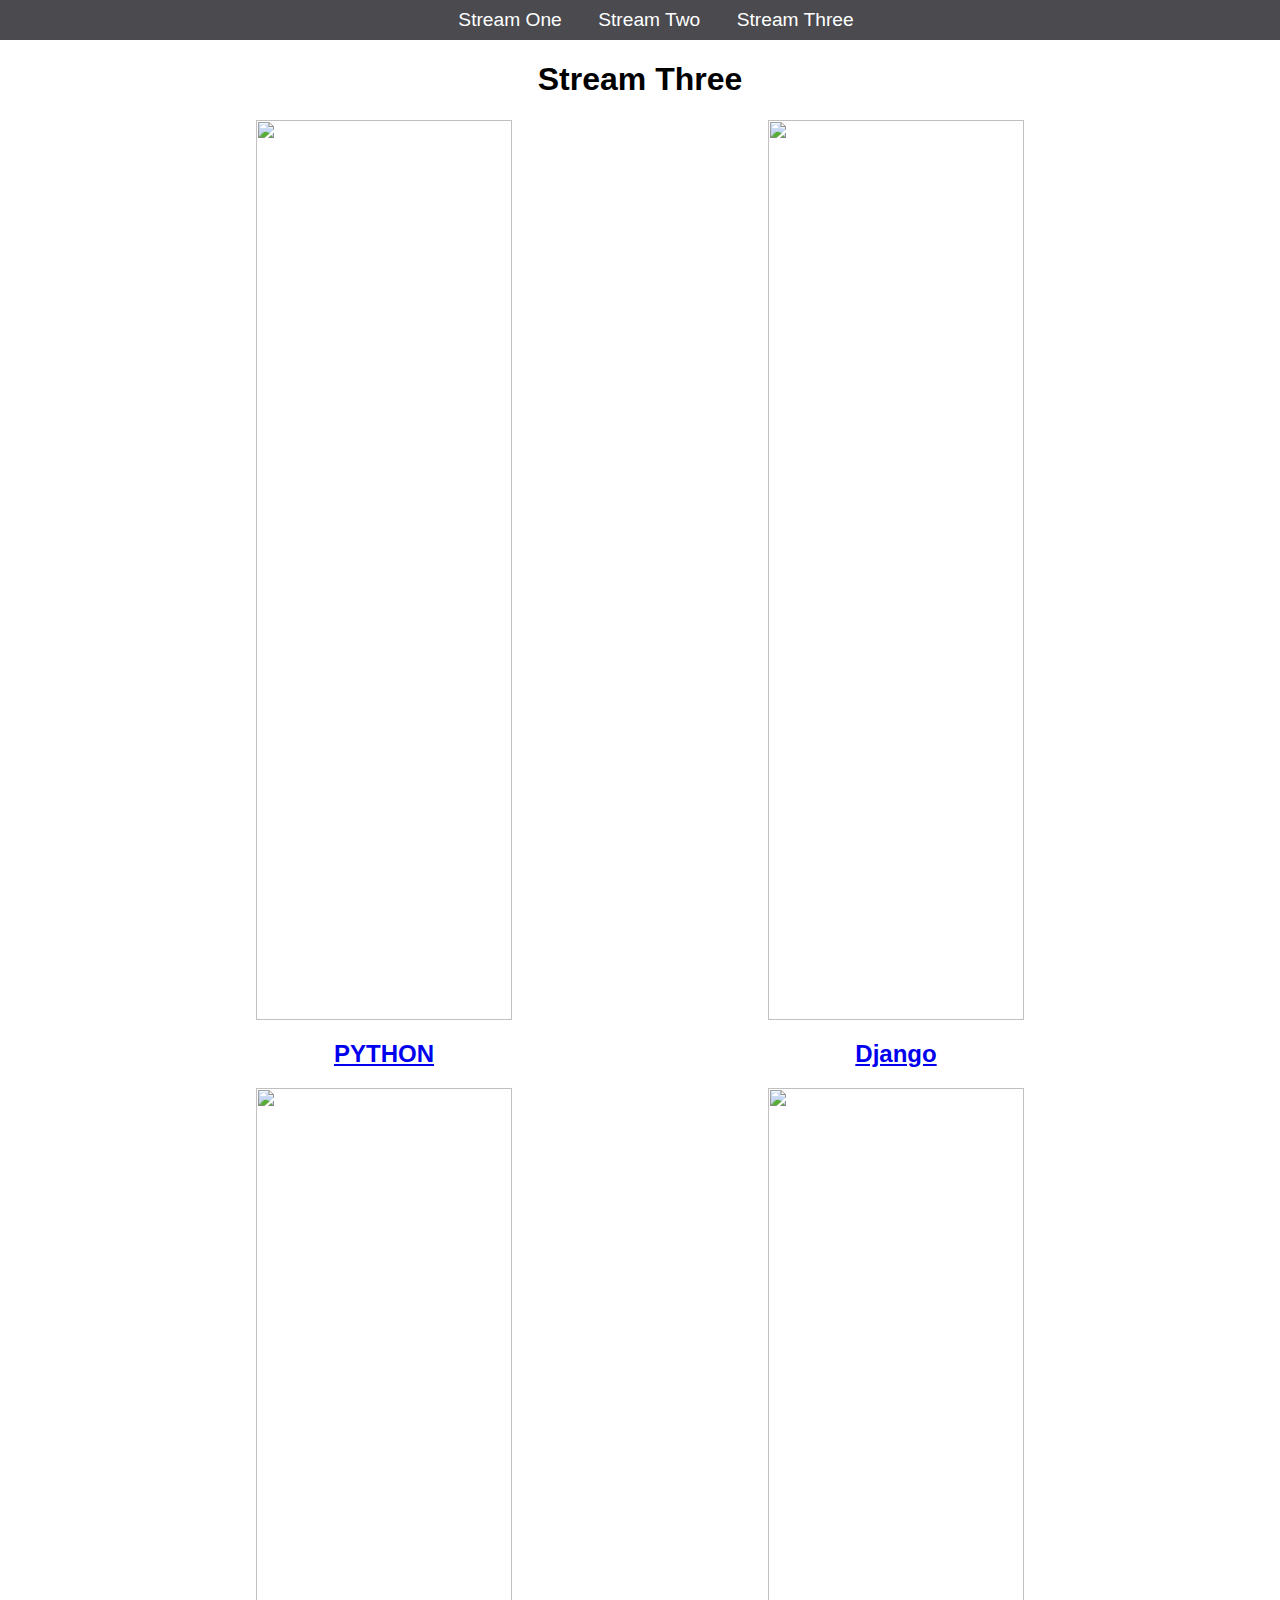
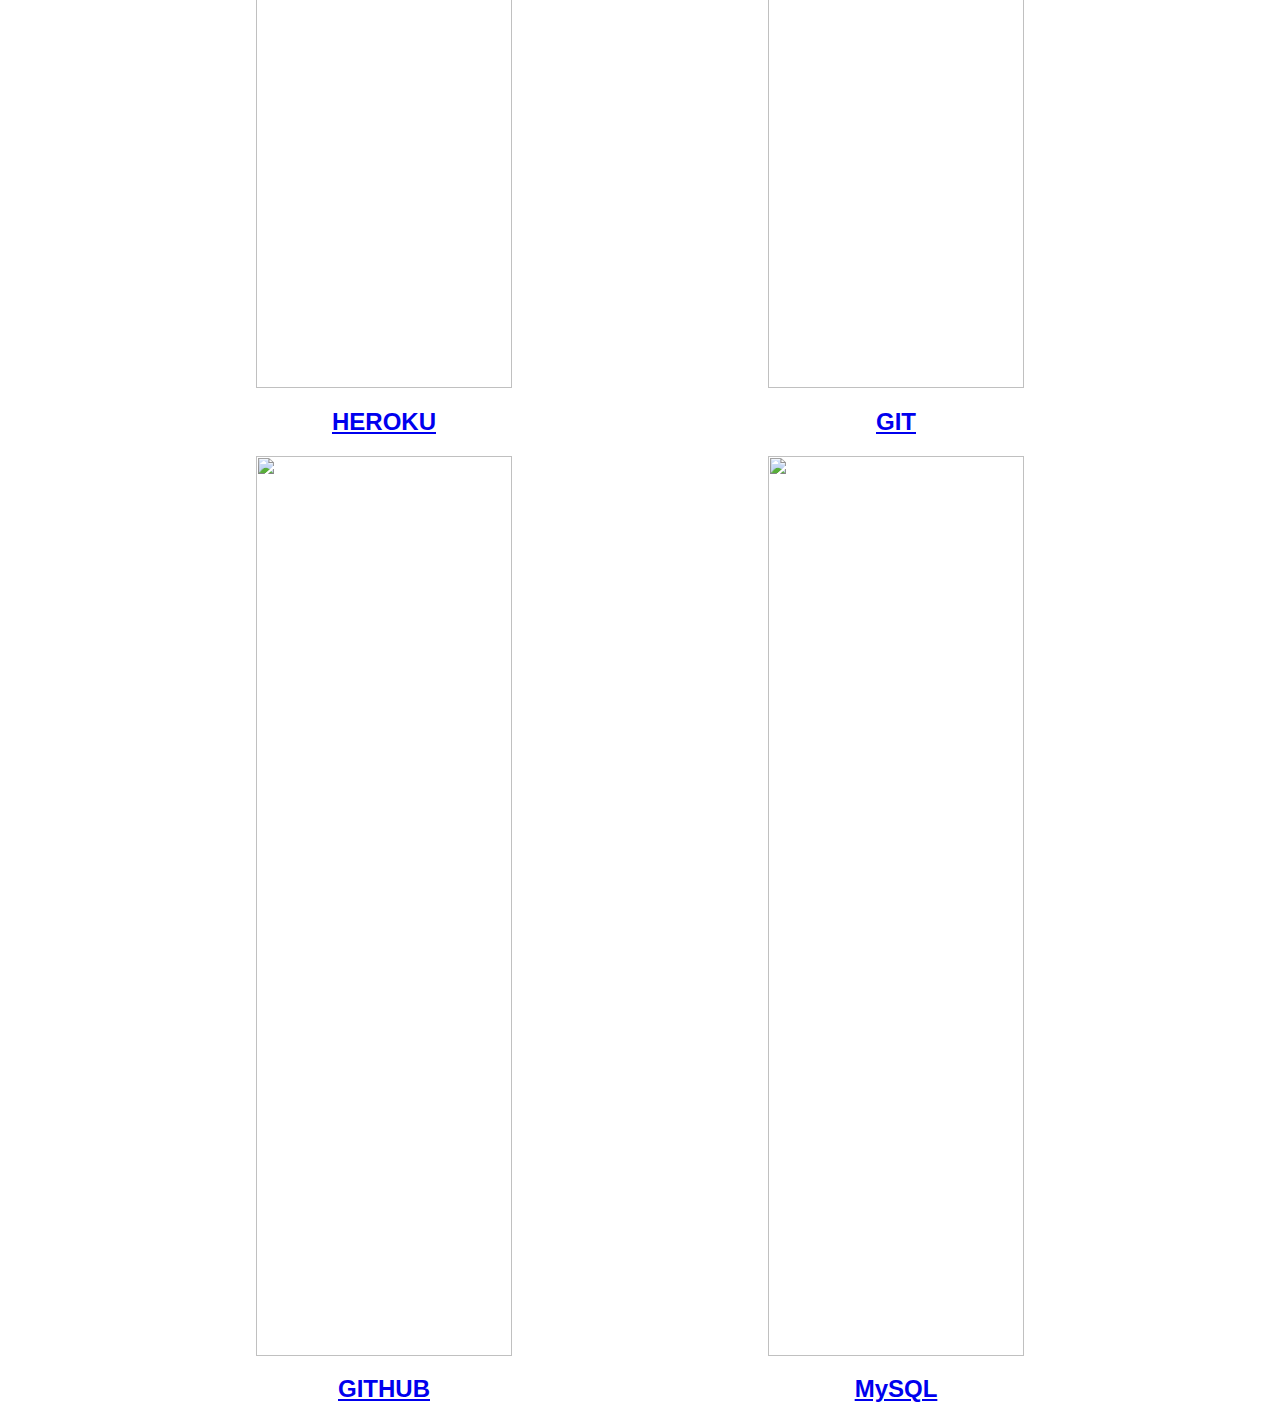
==== stream-three.html @ 292f3c5e "Initial commit" ====
<html>
    <header>
        <title>Hello World</title>
        <link rel="stylesheet" href="css/style.css" type="text/css" />
    </header>
    <body>
        <nav>
            <ul>
                <li><a href="stream-one.html">Stream One</a></li>
                <li><a href="stream-two.html">Stream Two</a></li>
                <li><a href="stream-three.html">Stream Three</a></li>
            </ul>
        </nav>
        <h1>Stream Three</h1>
        <div class="card">
            <a href="https://en.wikipedia.org/wiki/Python_(programming_language)">
                <img src="https://pbs.twimg.com/profile_images/439154912719413248/pUBY5pVj_400x400.png" />
                <h2>PYTHON</h2>
            </a>
        </div>
        <div class="card">
            <a href="https://en.wikipedia.org/wiki/Django_(web_framework)">
                <img src="https://www.securityinfo.it/wp-content/uploads/2018/04/1_1OBwwxzJksMv0YDD-XmyBw.png" />
                <h2>Django</h2>
            </a>
        </div>
        <div class="card">
            <a href="https://en.wikipedia.org/wiki/Heroku">
                <img src="https://dab1nmslvvntp.cloudfront.net/wp-content/uploads/2016/04/1461122387heroku-logo.jpg" />
                <h2>HEROKU</h2>
            </a>
        </div>
        <div class="card">
            <a href="https://en.wikipedia.org/wiki/Git">
                <img src="https://banner2.kisspng.com/20180326/ope/kisspng-github-repository-commit-version-control-github-5ab8bdf6f3ad65.7277177015220566949981.jpg" />
                <h2>GIT</h2>
            </a>
        </div>
        <div class="card">
            <a href="https://en.wikipedia.org/wiki/GitHub">
                <img src="https://banner2.kisspng.com/20180331/udw/kisspng-social-media-github-computer-icons-logo-github-5ac0188083c4f5.8572681115225386245397.jpg" />
                <h2>GITHUB</h2>
            </a>
        </div>
        <div class="card">
            <a href="https://en.wikipedia.org/wiki/MySQL">
                <img src="https://pngimg.com/uploads/mysql/mysql_PNG37.png" />
                <h2>MySQL</h2>
            </a>
        </div>



    </body>
</html>
---- css/style.css ----
body{
    margin: 0;
    padding: 0;
    font-family: 'Oswald', sans-serif;
}

nav ul{
    list-style: none;
    background-color: #4a4a4f;
    text-align: center;
    margin: 0;
    padding: 0;
}

nav li{
    font-size: 1.2em;
    line-height: 40px;
    display: inline-block;
    margin-left: 2.5%;
}

nav a{
    text-decoration: none;
    color: #ffffff;
    display: block;
}

nav a:hover{
    background-color: #ffffff;
    color: #4a4a4f;
}

.card{
    float: left;
    width: 20%;
    margin-left: 20%;
}

.card a{
    text-align: center;
}

img{
    width: 100%;
}

h1{
    text-align: center;
}
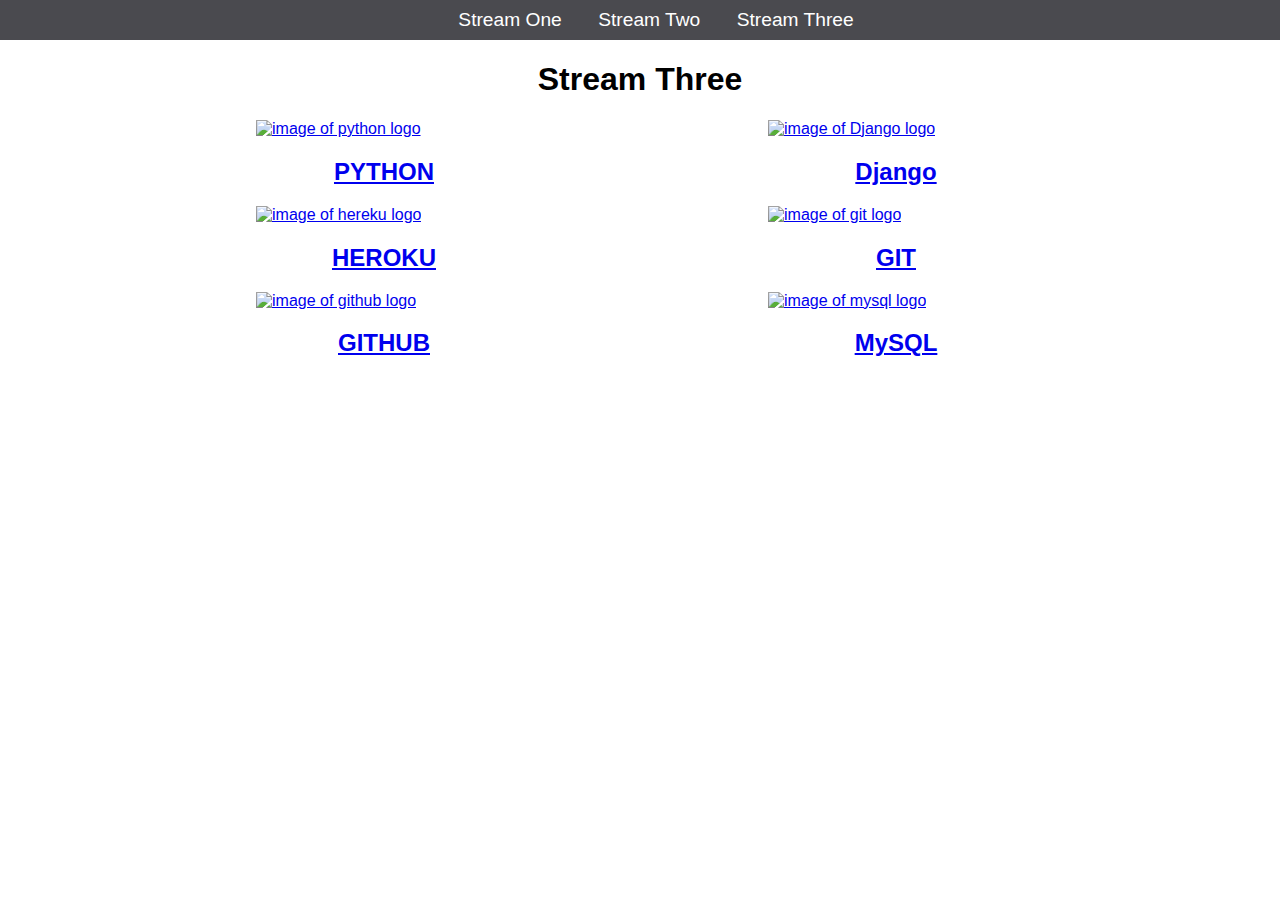
==== commit d5b86e79: "update files" ====
--- a/stream-three.html
+++ b/stream-three.html
@@ -1,52 +1,56 @@
-<html>
-    <header>
+<!DOCTYPE html>
+<html lang="en-US">
+    <head>
         <title>Hello World</title>
         <link rel="stylesheet" href="css/style.css" type="text/css" />
-    </header>
+    </head>
     <body>
         <nav>
             <ul>
-                <li><a href="stream-one.html">Stream One</a></li>
+                <li><a href="index.html">Stream One</a></li>
                 <li><a href="stream-two.html">Stream Two</a></li>
                 <li><a href="stream-three.html">Stream Three</a></li>
             </ul>
         </nav>
         <h1>Stream Three</h1>
+        <div class="row">
         <div class="card">
             <a href="https://en.wikipedia.org/wiki/Python_(programming_language)">
-                <img src="https://pbs.twimg.com/profile_images/439154912719413248/pUBY5pVj_400x400.png" />
+                <img src="https://pbs.twimg.com/profile_images/439154912719413248/pUBY5pVj_400x400.png" alt="image of python logo"/>
                 <h2>PYTHON</h2>
             </a>
         </div>
         <div class="card">
             <a href="https://en.wikipedia.org/wiki/Django_(web_framework)">
-                <img src="https://www.securityinfo.it/wp-content/uploads/2018/04/1_1OBwwxzJksMv0YDD-XmyBw.png" />
+                <img src="https://www.securityinfo.it/wp-content/uploads/2018/04/1_1OBwwxzJksMv0YDD-XmyBw.png" alt="image of Django logo"/>
                 <h2>Django</h2>
             </a>
         </div>
         <div class="card">
             <a href="https://en.wikipedia.org/wiki/Heroku">
-                <img src="https://dab1nmslvvntp.cloudfront.net/wp-content/uploads/2016/04/1461122387heroku-logo.jpg" />
+                <img src="https://dab1nmslvvntp.cloudfront.net/wp-content/uploads/2016/04/1461122387heroku-logo.jpg" alt="image of hereku logo"/>
                 <h2>HEROKU</h2>
             </a>
         </div>
         <div class="card">
             <a href="https://en.wikipedia.org/wiki/Git">
-                <img src="https://banner2.kisspng.com/20180326/ope/kisspng-github-repository-commit-version-control-github-5ab8bdf6f3ad65.7277177015220566949981.jpg" />
+                <img src="https://banner2.kisspng.com/20180326/ope/kisspng-github-repository-commit-version-control-github-5ab8bdf6f3ad65.7277177015220566949981.jpg" alt="image of git logo"/>
                 <h2>GIT</h2>
             </a>
         </div>
         <div class="card">
             <a href="https://en.wikipedia.org/wiki/GitHub">
-                <img src="https://banner2.kisspng.com/20180331/udw/kisspng-social-media-github-computer-icons-logo-github-5ac0188083c4f5.8572681115225386245397.jpg" />
+                <img src="https://banner2.kisspng.com/20180331/udw/kisspng-social-media-github-computer-icons-logo-github-5ac0188083c4f5.8572681115225386245397.jpg" alt="image of github logo"/>
                 <h2>GITHUB</h2>
             </a>
         </div>
         <div class="card">
             <a href="https://en.wikipedia.org/wiki/MySQL">
-                <img src="https://pngimg.com/uploads/mysql/mysql_PNG37.png" />
+                <img src="https://pngimg.com/uploads/mysql/mysql_PNG37.png" alt="image of mysql logo"/>
                 <h2>MySQL</h2>
             </a>
+        </div>
+        
         </div>
 
 
--- a/css/style.css
+++ b/css/style.css
@@ -42,8 +42,13 @@
 
 img{
     width: 100%;
+    height: 180px;
 }
 
 h1{
     text-align: center;
+}
+
+.row {
+    width: 100%;
 }